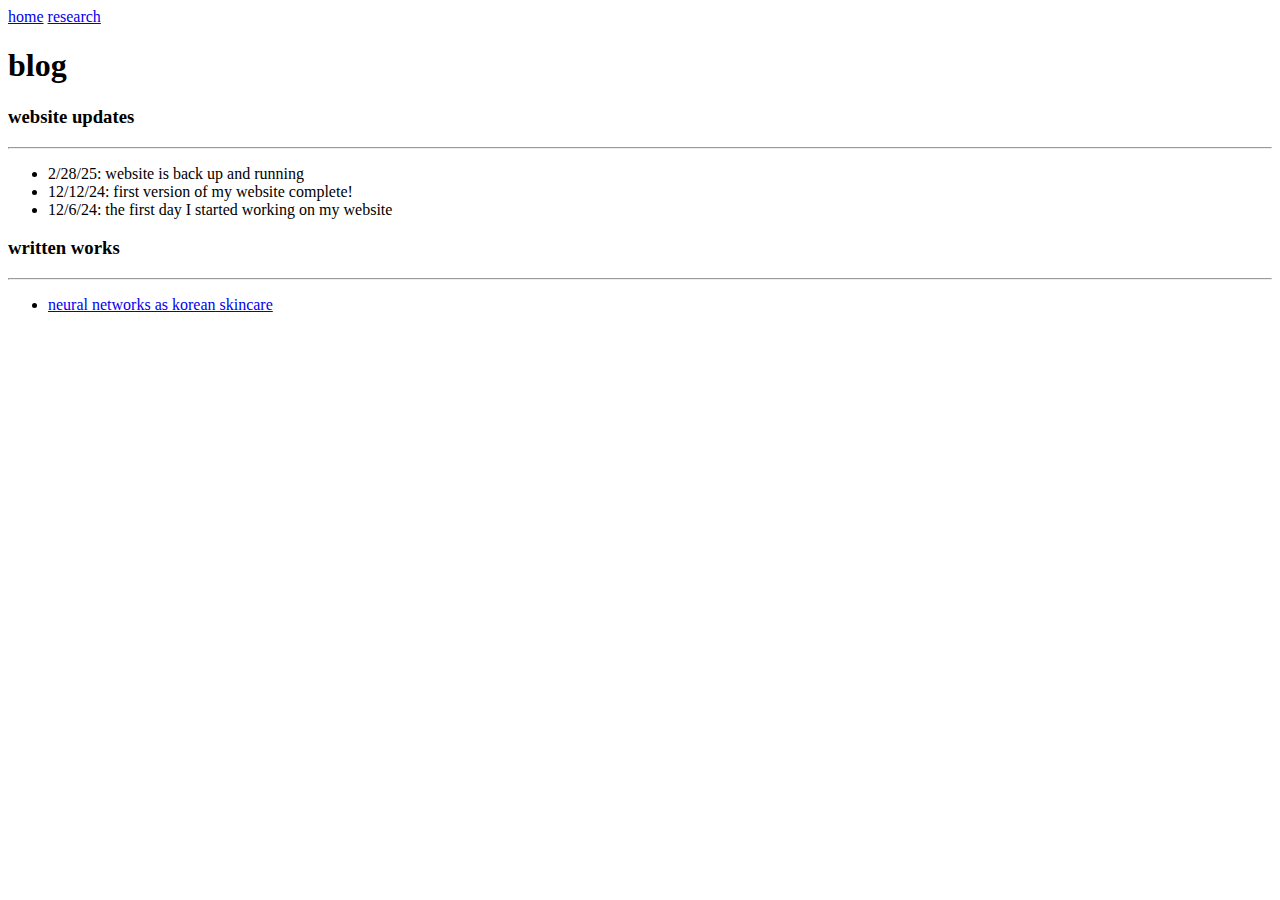
==== blog/index.html @ 7a9574d6 "created folders for all subpages" ====
<!DOCTYPE html>
<html>
    <head>
        <meta charset="utf-8">
        <meta name="viewport" content="width=device-width, initial-scale=1.0">
        <title>Marie Komischke</title>
        <link href="styles.css" rel="stylesheet">
        <link rel="apple-touch-icon" sizes="180x180" href="/apple-touch-icon.png">
        <link rel="icon" type="image/png" sizes="32x32" href="/favicon-32x32.png">
        <link rel="icon" type="image/png" sizes="16x16" href="/favicon-16x16.png">
        <link rel="manifest" href="/site.webmanifest">
    </head>
    <body>
        <header>
            <a href="../index.html">home</a>
            <a href="../research/research.html">research</a>
        </header>
        <main>
            <head>
                <h1 class="webpage-title"> blog </h1>
                <!-- <h3 id="clock"><em><span id="greeting"></span> today is <span id="day"></span>. the current time is <span id="time"></span>.</em></h3>
                <br> -->
            </head>
            <section>
                <h3>website updates</h3>
                <hr>
                <ul id="blog-items">
                    <li>2/28/25: website is back up and running</li>
                    <li>12/12/24: first version of my website complete!</li>
                    <li>12/6/24: the first day I started working on my website</li>
                </ul>
            </section>
            <section>
                <h3>written works</h3>
                <hr>
                <ul id="written-works">
                    <li><a href="../network-skincare/index.html">neural networks as korean skincare</a></li>
                </ul>
            </section>
        </main>
    <script src="script.js"></script>
    </body>
    <!-- <footer>
        <h4>anything you want to read about? send in your requests here:</h4>
    </footer> -->
</html>
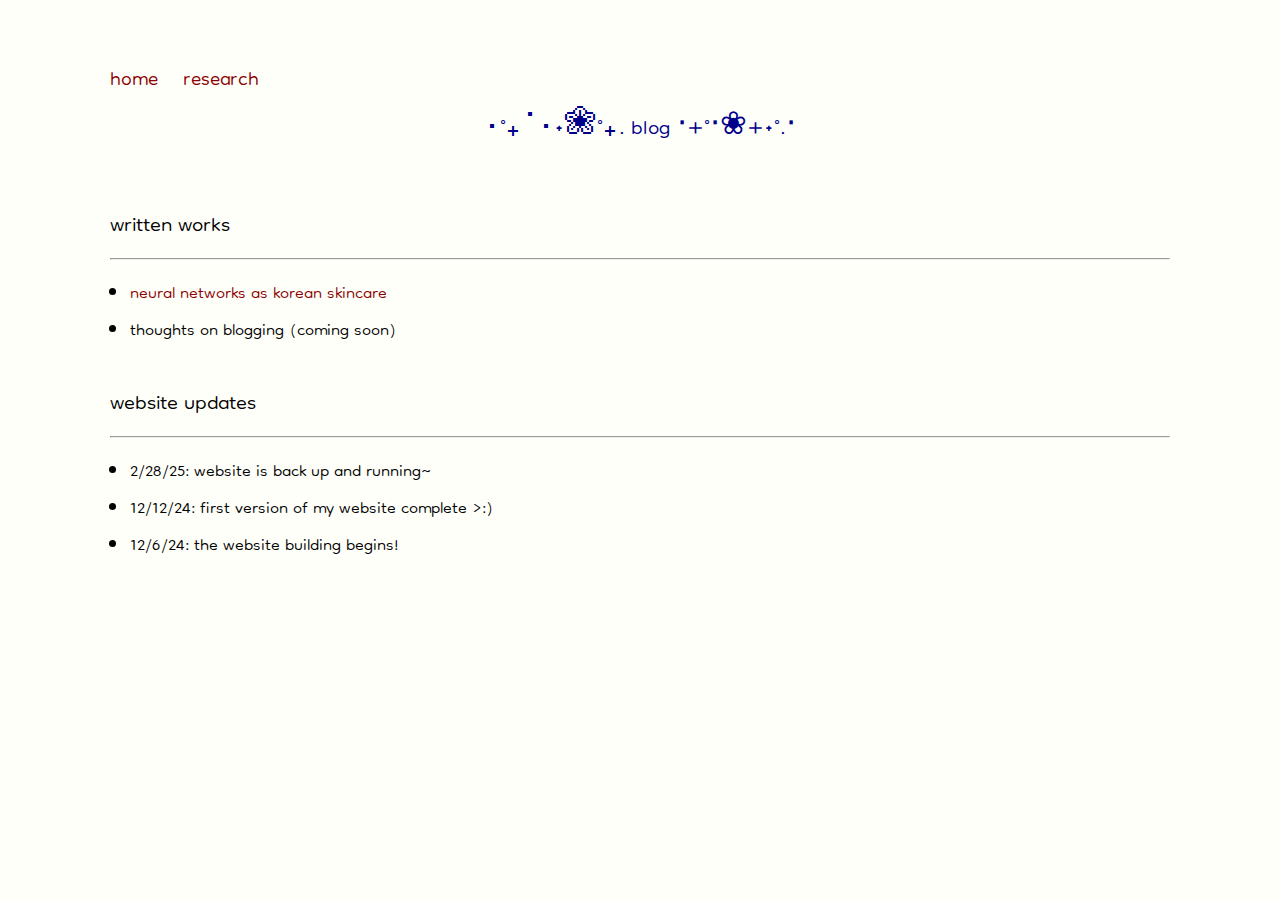
==== commit 453edeec: "fixed formatting" ====
--- a/blog/index.html
+++ b/blog/index.html
@@ -3,8 +3,8 @@
     <head>
         <meta charset="utf-8">
         <meta name="viewport" content="width=device-width, initial-scale=1.0">
-        <title>Marie Komischke</title>
-        <link href="styles.css" rel="stylesheet">
+        <title>Blog</title>
+        <link href="../styles.css" rel="stylesheet">
         <link rel="apple-touch-icon" sizes="180x180" href="/apple-touch-icon.png">
         <link rel="icon" type="image/png" sizes="32x32" href="/favicon-32x32.png">
         <link rel="icon" type="image/png" sizes="16x16" href="/favicon-16x16.png">
@@ -12,29 +12,30 @@
     </head>
     <body>
         <header>
-            <a href="../index.html">home</a>
-            <a href="../research/research.html">research</a>
+            <a href="../">home</a>
+            <a href="../research/">research</a>
         </header>
         <main>
             <head>
-                <h1 class="webpage-title"> blog </h1>
-                <!-- <h3 id="clock"><em><span id="greeting"></span> today is <span id="day"></span>. the current time is <span id="time"></span>.</em></h3>
-                <br> -->
+                <h1 class="webpage-title">‧˚₊་‧˖❀˚₊. blog ‧₊˚‧❀₊˖˚.‧</h1>
+                <!-- <h3 id="clock"><em><span id="greeting"></span> today is <span id="day"></span>. the current time is <span id="time"></span>.</em></h3> -->
+                <br>
             </head>
+            <section>
+                <h3>written works</h3>
+                <hr>
+                <ul id="written-works">
+                    <li><a href="../neural-networks-as-korean-skincare/">neural networks as korean skincare</a></li>
+                    <li>thoughts on blogging (coming soon)</li>
+                </ul>
+            </section>
             <section>
                 <h3>website updates</h3>
                 <hr>
                 <ul id="blog-items">
-                    <li>2/28/25: website is back up and running</li>
-                    <li>12/12/24: first version of my website complete!</li>
-                    <li>12/6/24: the first day I started working on my website</li>
-                </ul>
-            </section>
-            <section>
-                <h3>written works</h3>
-                <hr>
-                <ul id="written-works">
-                    <li><a href="../network-skincare/index.html">neural networks as korean skincare</a></li>
+                    <li>2/28/25: website is back up and running~</li>
+                    <li>12/12/24: first version of my website complete >:)</li>
+                    <li>12/6/24: the website building begins!</li>
                 </ul>
             </section>
         </main>
--- a/styles.css
+++ b/styles.css
@@ -0,0 +1,283 @@
+@import url('https://fonts.googleapis.com/css2?family=Dongle&display=swap');
+
+h1, h3, p, a, li, time {
+    font-family: "Dongle", serif;
+    font-weight: 300;
+    font-style: normal;
+}
+
+#home {
+    display: flex;
+    margin-top: 1%;
+}
+
+#left {
+    width: 68%;
+}
+
+#display {
+    width: 100%;
+    height: 70%;
+}
+
+#right {
+    margin-left: 8%;
+    margin-top: 3%;
+}
+
+#photo-options {
+    display: flex;
+    flex-direction: row;
+    width: 80%;
+    gap: 3px;
+}
+
+#left-button img, #middle-button img, #right-button img {
+    width: 100%;
+    height: 100%;
+}
+
+.webpage-title {
+    margin-bottom: 1px; 
+    margin-top: 1px; 
+    text-align: center; 
+    color: darkblue;
+}
+
+#research-interests {
+    display: grid;
+    margin: 2%;
+    grid-template-columns: repeat(3,1fr);
+    gap: 5px;
+    grid-template-areas:
+    "a b c"
+    "d e f";
+}
+
+#headshot {
+    width: 20%;
+    margin-left: 5%;
+    margin-right: 2%;
+    margin-top: 2%;
+    margin-bottom: 3%;
+    float: right;
+}
+
+html {
+    background-color: #fffffa;
+    width: 92%;
+    margin: auto;
+}
+
+body {
+    margin-top: 5%;
+    margin-left: 5%;
+    margin-right: 5%;
+    
+}
+
+a, .home-nav {
+    text-decoration: none;
+    list-style: none;
+    color: black;
+}
+
+.home-nav {
+    font-size: 1.9em;
+}
+
+a:hover {
+    text-decoration: underline;
+}
+
+a {color: darkred};
+
+#photo-caption {
+    margin-top: 15%;
+    font-size: 0.6em;
+}
+
+button {
+    border: none;
+    background: none;
+    padding-left: 0%;
+    padding-right: 0%;
+}
+
+button:hover {
+    opacity: 60%;
+}
+
+button:active {
+    opacity: 40%;
+}
+
+#contact {
+    font-size: 1.6em;
+}
+
+#day, #time {
+    text-decoration: underline;
+}
+
+#clock {
+    text-align: center;
+    font-size: 1.7rem;
+}
+
+h1 {
+    margin-bottom: 1px;
+    /* font-size: 100%; */
+}
+
+h3, h4 {
+    font-size: 2em;
+    margin-bottom: 1px;
+}
+
+p, li, time {
+    font-size: 1.6em;
+}
+
+.nn {
+    color: #0000CB;
+}
+
+.article-title {
+    height: 25px;
+}
+
+.article-info {
+    display: flex;
+    flex-direction: row;
+    gap: 20px;
+}
+
+.timetoread {
+    display: flex;
+    flex-direction: row;
+    gap: 8px;
+}
+
+header {
+    display: flex;
+    flex-direction: row;
+    gap: 25px;
+    font-size: 1.9rem;
+}
+
+ul {padding-left: 4px;}
+
+#blog-items, #written-works {padding-left: 20px;}
+
+.a {grid-area: a;}
+.b {grid-area: b;}
+.c {grid-area: c;}
+.d {grid-area: d;}
+.e {grid-area: e;}
+.f {grid-area: f;}
+
+/* RESPONSIVE DESIGN STARTING HERE */
+
+@media (prefers-color-scheme:dark){
+    html {
+      background-color: #2d2d2d;
+    }
+
+    h1, p, #clock, #research-interests, #blog-items, #written-works {
+        color: #e4e4e4;
+    }
+
+    a, a:visited {color: #f9efa5}
+    
+    h3 {color: #8da6e6}
+
+    .webpage-title {color: lightcoral;}
+}
+
+@media(max-width:768px){
+    h1 {font-size: 2rem;}
+
+    .home-nav {font-size: 1.1em;}
+
+    p, header, #research-interests, #blog-items, #written-works {font-size: 1.3em;}
+
+    h3 {font-size: 1.7em;}
+
+    #clock {font-size: 1.5em;}
+
+    #headshot {
+        margin-right: 2%; 
+        width: 22%; 
+        margin-top: 2.8%;}
+}
+
+@media(max-width:320px){
+    #home {
+        display: grid;
+        grid-template-columns: 1fr;
+        grid-template-areas:
+        "a"
+        "b"
+        "c";
+        font-size: 0.5em;
+    }
+
+    #left, #display {
+        width: 100%;
+        height: 80%;
+    }
+
+    #photo-options {width: 100%;}
+
+    #photo-options {
+        gap: 2px;
+    }
+
+    #right, #right h1 {
+        display: block;
+        margin-top: 0%;
+        margin-left: 13%;
+        font-size: 2rem;
+    }
+
+    #right ul {
+        display: flex;
+        flex-direction: row;
+        margin-top: 0%;
+        margin-bottom: 0%;
+        margin-left: 0%;
+        margin-right: 18%;
+        justify-content: space-around;
+    }
+    
+    #home a, header {font-size: 1.3rem;}
+
+    #headshot {
+        width: 95px;
+        height: 120px;
+    }
+
+    #research-interests {
+        display: grid;
+        margin: 5%;
+        grid-template-columns: repeat(2,1fr);
+        column-gap: 25%;
+        grid-template-areas:
+        "a b"
+        "c d"
+        "e f";
+    }
+
+    #clock {font-size: 1.4em;}
+
+    h3 {font-size: 1.7em;}
+
+    p, #research-interests, #blog-items, #written-works {font-size: 1.2em;}
+
+    h1, .home-nav {
+        font-size: 2rem;
+    }
+
+    #headshot {margin-bottom: 0%}
+}
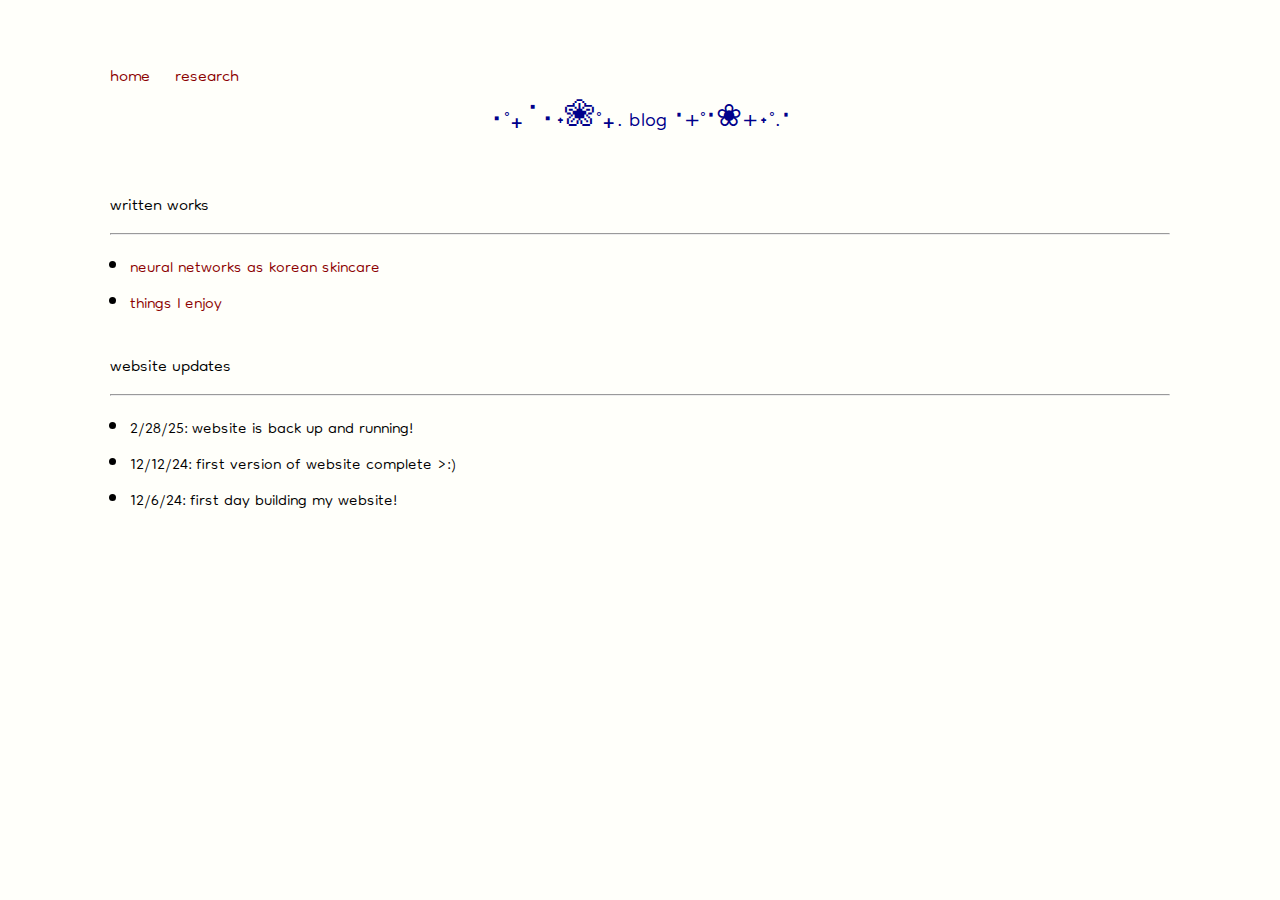
==== commit 27f78bd7: "edited css, blog stuff, research profile" ====
--- a/blog/index.html
+++ b/blog/index.html
@@ -26,22 +26,19 @@
                 <hr>
                 <ul id="written-works">
                     <li><a href="../neural-networks-as-korean-skincare/">neural networks as korean skincare</a></li>
-                    <li>thoughts on blogging (coming soon)</li>
+                    <li><a href="../things-i-enjoy/">things I enjoy</a></li>
                 </ul>
             </section>
             <section>
                 <h3>website updates</h3>
                 <hr>
                 <ul id="blog-items">
-                    <li>2/28/25: website is back up and running~</li>
-                    <li>12/12/24: first version of my website complete >:)</li>
-                    <li>12/6/24: the website building begins!</li>
+                    <li>2/28/25: website is back up and running!</li>
+                    <li>12/12/24: first version of website complete >:)</li>
+                    <li>12/6/24: first day building my website!</li>
                 </ul>
             </section>
         </main>
     <script src="script.js"></script>
     </body>
-    <!-- <footer>
-        <h4>anything you want to read about? send in your requests here:</h4>
-    </footer> -->
 </html>--- a/styles.css
+++ b/styles.css
@@ -17,7 +17,7 @@
 
 #display {
     width: 100%;
-    height: 70%;
+    height: 66%;
 }
 
 #right {
@@ -28,8 +28,8 @@
 #photo-options {
     display: flex;
     flex-direction: row;
-    width: 80%;
-    gap: 3px;
+    width: 100%;
+    gap: 2px;
 }
 
 #left-button img, #middle-button img, #right-button img {
@@ -58,7 +58,7 @@
     width: 20%;
     margin-left: 5%;
     margin-right: 2%;
-    margin-top: 2%;
+    margin-top: 3%;
     margin-bottom: 3%;
     float: right;
 }
@@ -83,7 +83,7 @@
 }
 
 .home-nav {
-    font-size: 1.9em;
+    font-size: 2.1vw;
 }
 
 a:hover {
@@ -113,7 +113,7 @@
 }
 
 #contact {
-    font-size: 1.6em;
+    font-size: 1.9vw;
 }
 
 #day, #time {
@@ -127,16 +127,16 @@
 
 h1 {
     margin-bottom: 1px;
-    /* font-size: 100%; */
+    font-size: 2.4vw;
 }
 
 h3, h4 {
-    font-size: 2em;
+    font-size: 2vw;
     margin-bottom: 1px;
 }
 
 p, li, time {
-    font-size: 1.6em;
+    font-size: 1.9vw;
 }
 
 .nn {
@@ -163,7 +163,7 @@
     display: flex;
     flex-direction: row;
     gap: 25px;
-    font-size: 1.9rem;
+    font-size: 2vw;
 }
 
 ul {padding-left: 4px;}
@@ -201,6 +201,8 @@
     .home-nav {font-size: 1.1em;}
 
     p, header, #research-interests, #blog-items, #written-works {font-size: 1.3em;}
+
+    li {font-size:1em;}
 
     h3 {font-size: 1.7em;}
 
